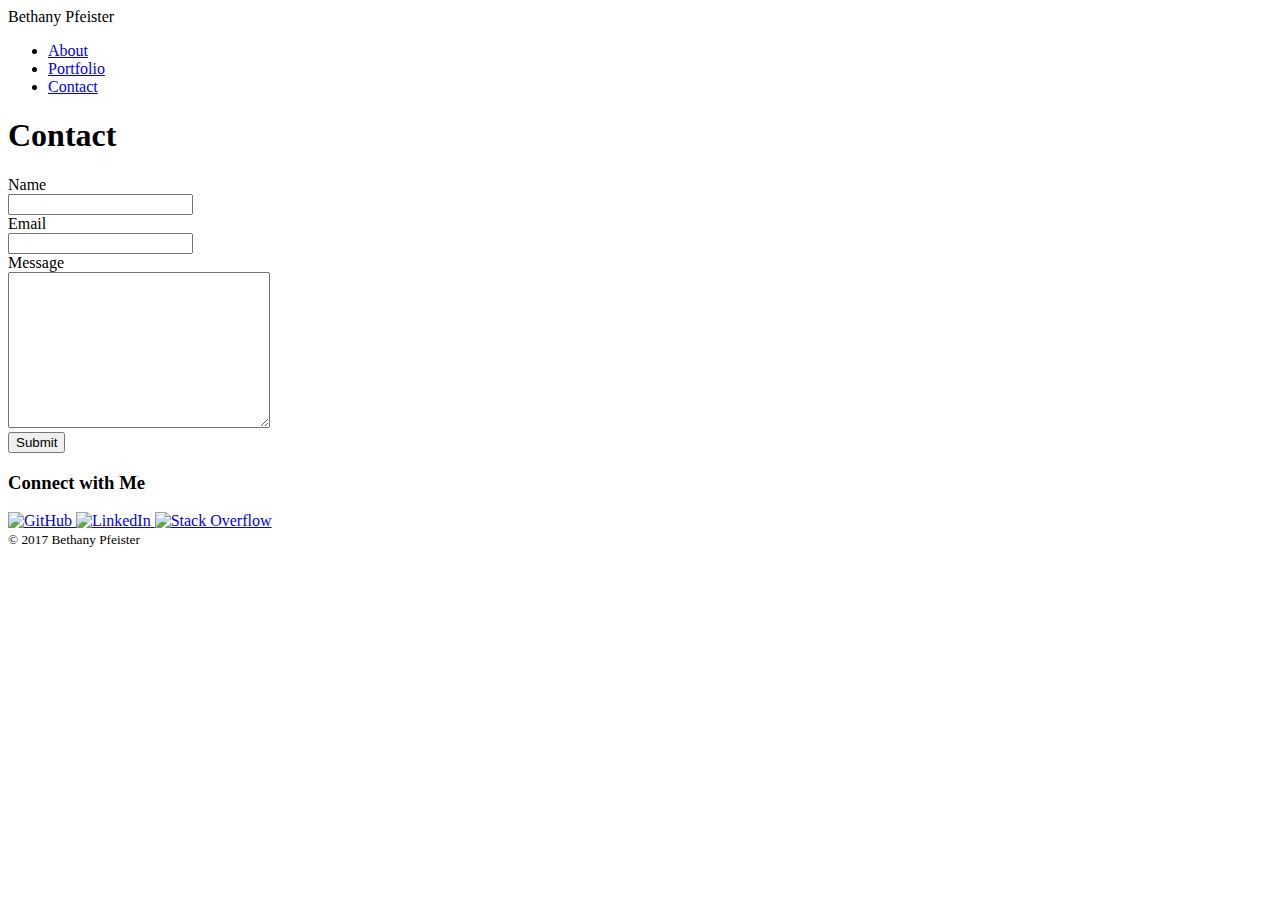
==== contact.html @ 4b335e04 "contact.html completed; index.html and portfolio.html header and footer added" ====
<!DOCTYPE html>
<html lang="en-us">

<head>
	<meta charset="utf-8">
	<title>Contact Page</title>
	<link rel="stylesheet" type="text/css" href="assets/css/style.css">
</head>

<body>

	<!-- Header and Navigation at top of page-->
	<header> 
		<div> Bethany Pfeister
		</div>
		<nav>
			<ul>
				<li>
					<a href="index.html">About
					</a>
				</li>
				<li>
					<a href="portfolio.html">Portfolio
					</a>
				</li>
				<li>
					<a href="contact.html">Contact
					</a>
				</li>
			</ul>
		</nav>
	</header>

	<!-- Body of Page -->
	<div>
		<!--Contact Section-->
		<section>
			<h1>Contact</h1>
			<form action="mailto:bethanypfeister@gmail.com" method="post" enctype="text/plain">
				Name<br>
				<input type="text" name="name">
				<br>
				Email<br>
				<input type="email" name="email">
				<br>
				Message<br>
				<textarea name="message" rows="10" cols="30">
				</textarea>
				<br>
				<input type="submit" value="Submit">
			</form>
		</section>
		<!--Connect Links-->
		<aside>
			<h3>Connect with Me</h3>
			<!--GitHub account-->
			<a href="https://github.com/HelloBetafish" target="_blank">
				<img src="*" alt="GitHub">
			</a>
			<!--Linked in account-->
			<a href="https://www.linkedin.com/in/bethany-pfeister-2b8973a5/" target="_blank">
				<img src="*" alt="LinkedIn">
			</a>
			<!--Stack Overflow account-->
			<a href="https://stackoverflow.com/users/8095739/betafish?tab=profile" target="_blank">
				<img src="*" alt="Stack Overflow">
			</a>
		</aside>
	</div>

	<!--Footer with copyright-->
	<footer>
  		<small>&copy; 2017 Bethany Pfeister</small>
	</footer>

</body>
</html>
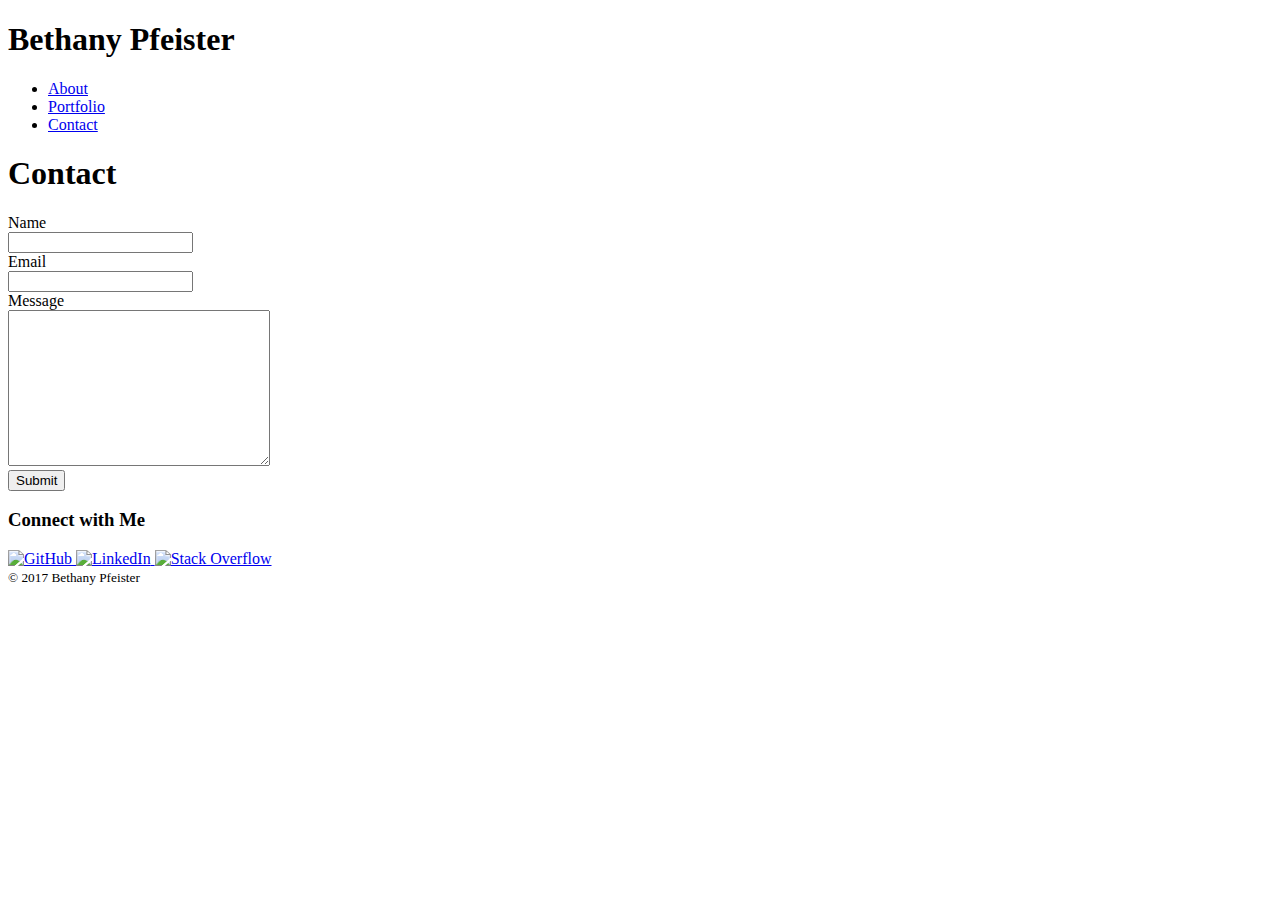
==== commit 33f64058: "html all 3 files basic done" ====
--- a/contact.html
+++ b/contact.html
@@ -11,7 +11,9 @@
 
 	<!-- Header and Navigation at top of page-->
 	<header> 
-		<div> Bethany Pfeister
+		<div> 
+			<h1>Bethany Pfeister
+			</h1>
 		</div>
 		<nav>
 			<ul>
@@ -50,6 +52,7 @@
 				<input type="submit" value="Submit">
 			</form>
 		</section>
+		
 		<!--Connect Links-->
 		<aside>
 			<h3>Connect with Me</h3>
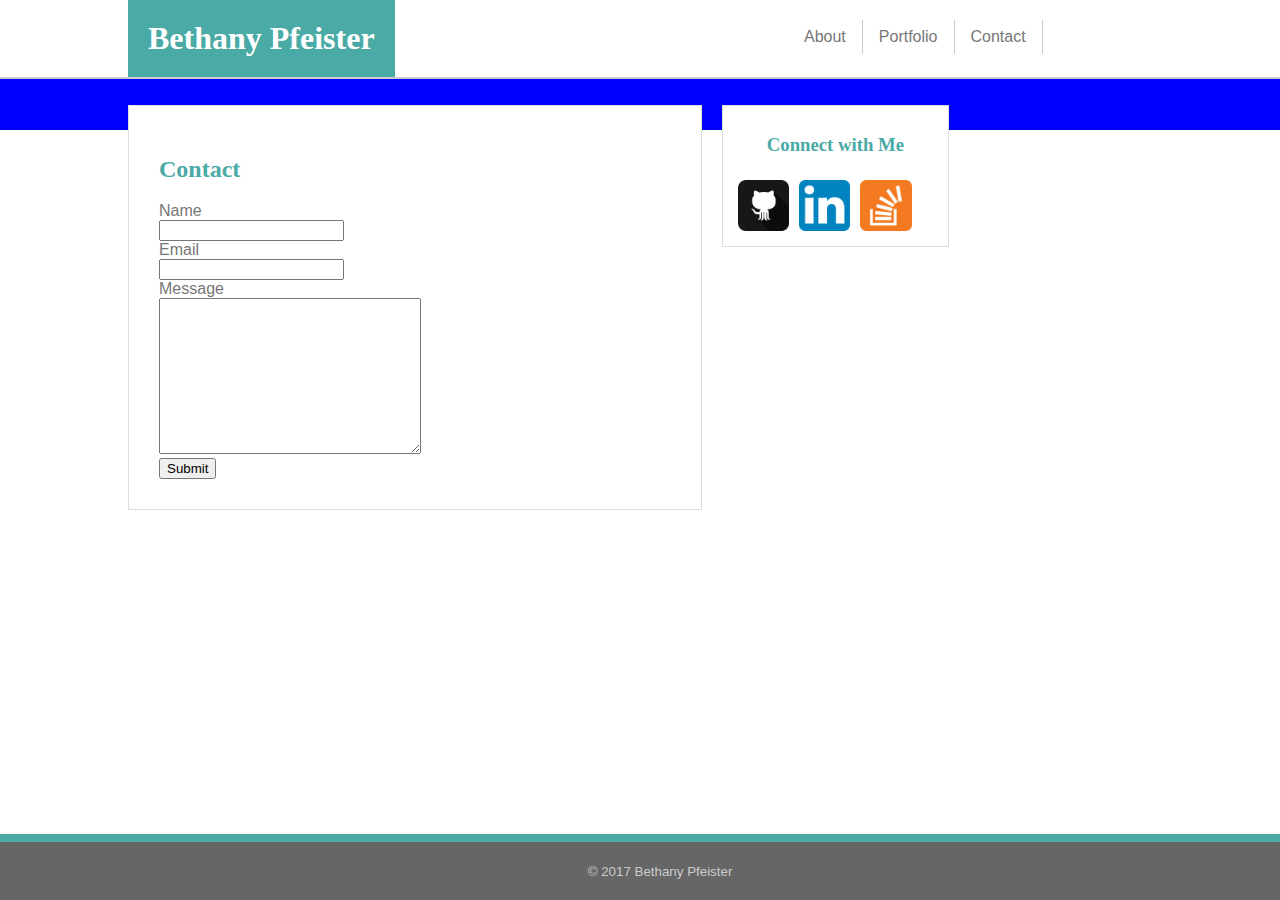
==== commit 5d540a7e: "css file header and started sections" ====
--- a/contact.html
+++ b/contact.html
@@ -11,33 +11,21 @@
 
 	<!-- Header and Navigation at top of page-->
 	<header> 
-		<div> 
-			<h1>Bethany Pfeister
-			</h1>
-		</div>
+		<h1>Bethany Pfeister</h1>
 		<nav>
 			<ul>
-				<li>
-					<a href="index.html">About
-					</a>
-				</li>
-				<li>
-					<a href="portfolio.html">Portfolio
-					</a>
-				</li>
-				<li>
-					<a href="contact.html">Contact
-					</a>
-				</li>
+				<li><a href="index.html">About</a></li>
+				<li><a href="portfolio.html">Portfolio</a></li>
+				<li><a href="contact.html">Contact</a></li>
 			</ul>
 		</nav>
 	</header>
 
 	<!-- Body of Page -->
-	<div>
+	<div class="clearfix main">
 		<!--Contact Section-->
 		<section>
-			<h1>Contact</h1>
+			<h2>Contact</h2>
 			<form action="mailto:bethanypfeister@gmail.com" method="post" enctype="text/plain">
 				Name<br>
 				<input type="text" name="name">
@@ -52,27 +40,27 @@
 				<input type="submit" value="Submit">
 			</form>
 		</section>
-		
+
 		<!--Connect Links-->
 		<aside>
 			<h3>Connect with Me</h3>
 			<!--GitHub account-->
 			<a href="https://github.com/HelloBetafish" target="_blank">
-				<img src="*" alt="GitHub">
+				<img src="assets/images/if_github2_252065.png" alt="GitHub">
 			</a>
 			<!--Linked in account-->
 			<a href="https://www.linkedin.com/in/bethany-pfeister-2b8973a5/" target="_blank">
-				<img src="*" alt="LinkedIn">
+				<img src="assets/images/if_linkedin_386655.png" alt="LinkedIn">
 			</a>
 			<!--Stack Overflow account-->
 			<a href="https://stackoverflow.com/users/8095739/betafish?tab=profile" target="_blank">
-				<img src="*" alt="Stack Overflow">
+				<img src="assets/images/if_overflow_386674.png" alt="Stack Overflow">
 			</a>
 		</aside>
 	</div>
 
 	<!--Footer with copyright-->
-	<footer>
+	<footer class="clearfix">
   		<small>&copy; 2017 Bethany Pfeister</small>
 	</footer>
 
--- a/assets/css/style.css
+++ b/assets/css/style.css
@@ -0,0 +1,94 @@
+h1{
+	background-color:#4aaaa5;
+	color:white;
+	float:left;
+	margin: 0px 0px 0px 10%;
+	padding:20px;
+	font-family:'Georgia', Times, "Times New Roman", serif;
+}
+
+h2, h3{
+	color:#4aaaa5;
+	font-family:'Georgia', Times, "Times New Roman", serif;
+}
+
+body{
+	color:#777777;
+	margin:0;
+	padding:0;
+	font-family: 'Arial', 'Helvetica Neue', Helvetica, sans-serif;
+}
+header{
+	background-color:#ffffff;
+	border-bottom: 2px solid #cccccc;
+	margin:0;
+	padding:0;
+	overflow:auto;
+}
+
+nav ul{
+	list-style-type: none;
+	margin:0;
+	padding:20px;
+	margin: 0px 10% 0px 60%;
+}
+li{
+	float:left;
+}
+li a {
+	display: block;
+	padding: 8px 16px;
+	border-right: 1px solid #cccccc;
+}
+
+a{
+	text-decoration:none;
+	color:#777777
+}
+
+.clearfix{
+	clear:both;
+}
+
+.main{
+	padding:2% 10%;
+	background-color:blue;
+
+}
+
+footer{
+	position:fixed;
+	bottom:0;
+	width:100%;
+	background-color:#666666;
+	color:#cccccc;
+	text-align:center;
+	padding:20px;
+	border-top: 8px solid #4aaaa5;
+}
+
+section{
+	float:left;
+	background-color:#ffffff;
+	margin:0;
+	padding:30px;
+	width:50%;
+	border: 1px solid #dddddd;
+}
+aside{
+	float:left;
+	background-color:#ffffff;
+	margin:0 20px;
+	padding:10px;
+	width: 20%;
+	border: 1px solid #dddddd;
+	text-align:center;
+}
+
+aside img{
+	float:left;
+	height:25%;
+	width:25%;
+	margin: 5px;
+	text-align:justify;
+}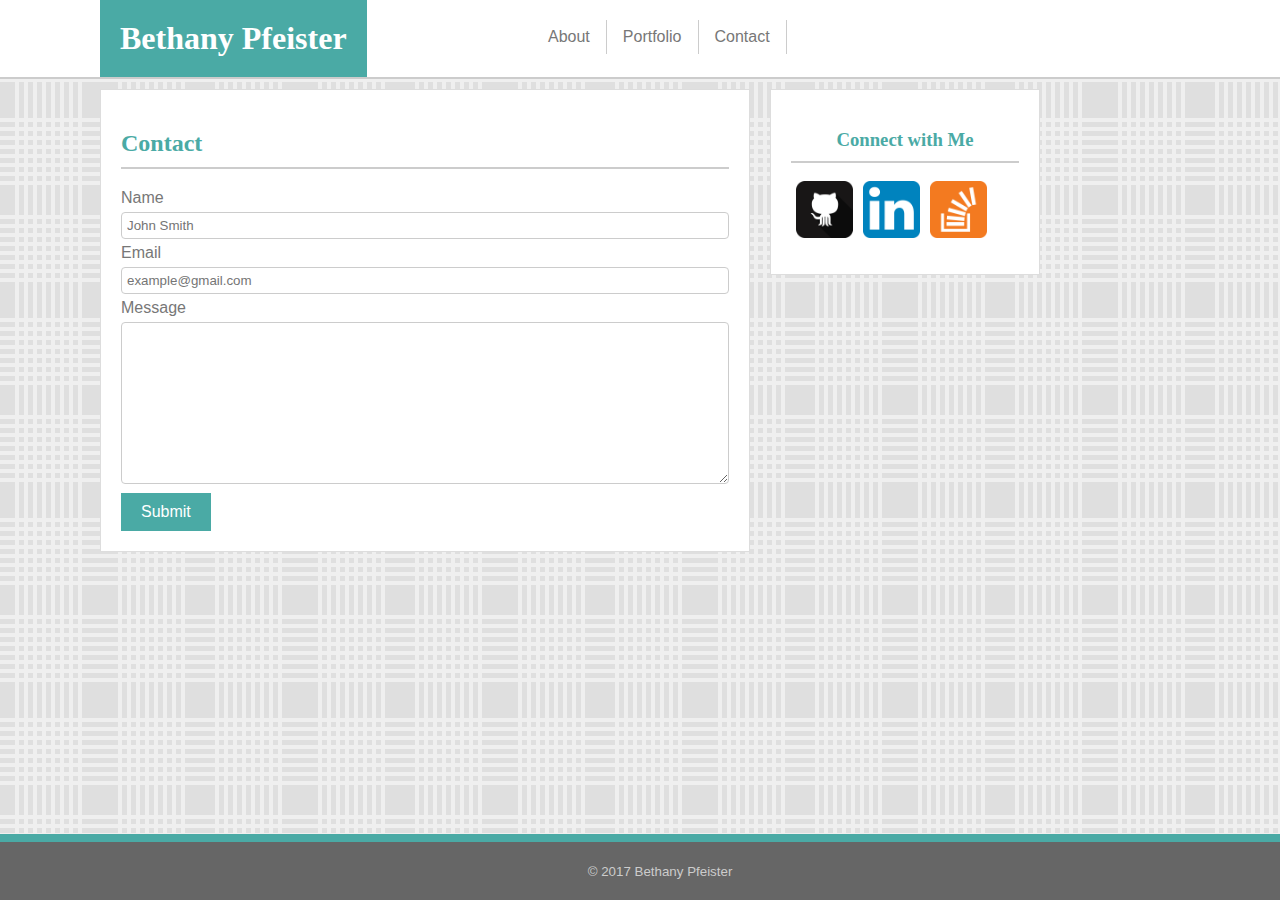
==== commit 8beb55f8: "Basic Portfolio complete" ====
--- a/contact.html
+++ b/contact.html
@@ -5,13 +5,15 @@
 	<meta charset="utf-8">
 	<title>Contact Page</title>
 	<link rel="stylesheet" type="text/css" href="assets/css/style.css">
+	<!--favicon from https://www.freefavicon.com/-->
+	<link rel="shortcut icon" href="assets/images/favicon.ico" type="image/x-icon">
 </head>
 
 <body>
 
 	<!-- Header and Navigation at top of page-->
 	<header> 
-		<h1>Bethany Pfeister</h1>
+		<a href="index.html"><h1>Bethany Pfeister</h1></a>
 		<nav>
 			<ul>
 				<li><a href="index.html">About</a></li>
@@ -28,34 +30,37 @@
 			<h2>Contact</h2>
 			<form action="mailto:bethanypfeister@gmail.com" method="post" enctype="text/plain">
 				Name<br>
-				<input type="text" name="name">
+				<input type="text" name="name" placeholder="John Smith">
 				<br>
 				Email<br>
-				<input type="email" name="email">
+				<input type="email" name="email" placeholder="example@gmail.com">
 				<br>
 				Message<br>
 				<textarea name="message" rows="10" cols="30">
 				</textarea>
 				<br>
-				<input type="submit" value="Submit">
+				<input type="submit" value="Submit" class="formbutton">
 			</form>
 		</section>
 
 		<!--Connect Links-->
 		<aside>
 			<h3>Connect with Me</h3>
+			<!--Icons from www.iconfinder.com-->
 			<!--GitHub account-->
-			<a href="https://github.com/HelloBetafish" target="_blank">
-				<img src="assets/images/if_github2_252065.png" alt="GitHub">
-			</a>
+			<ul>
+				<li><a href="https://github.com/HelloBetafish" target="_blank">
+				<img src="assets/images/if_github2_252065.png" alt="GitHub"></a>
+				</li>
 			<!--Linked in account-->
-			<a href="https://www.linkedin.com/in/bethany-pfeister-2b8973a5/" target="_blank">
-				<img src="assets/images/if_linkedin_386655.png" alt="LinkedIn">
-			</a>
+				<li><a href="https://www.linkedin.com/in/bethany-pfeister-2b8973a5/" target="_blank">
+				<img src="assets/images/if_linkedin_386655.png" alt="LinkedIn"></a>
+				</li>
 			<!--Stack Overflow account-->
-			<a href="https://stackoverflow.com/users/8095739/betafish?tab=profile" target="_blank">
-				<img src="assets/images/if_overflow_386674.png" alt="Stack Overflow">
-			</a>
+				<li><a href="https://stackoverflow.com/users/8095739/betafish?tab=profile" target="_blank">
+				<img src="assets/images/if_overflow_386674.png" alt="Stack Overflow"></a>
+				</li>
+			</ul>
 		</aside>
 	</div>
 
--- a/assets/css/style.css
+++ b/assets/css/style.css
@@ -2,14 +2,25 @@
 	background-color:#4aaaa5;
 	color:white;
 	float:left;
-	margin: 0px 0px 0px 10%;
+	margin: 0px 0px 0px 100px;
 	padding:20px;
 	font-family:'Georgia', Times, "Times New Roman", serif;
+	display:block;
+}
+
+h1:hover {
+    background-color: #008B8B;
 }
 
 h2, h3{
 	color:#4aaaa5;
 	font-family:'Georgia', Times, "Times New Roman", serif;
+	border-bottom: 2px solid #cccccc;
+	padding:0 0 10px 0;
+}
+
+p{
+	text-indent:20px;
 }
 
 body{
@@ -17,7 +28,10 @@
 	margin:0;
 	padding:0;
 	font-family: 'Arial', 'Helvetica Neue', Helvetica, sans-serif;
+	/* Background pattern from Subtle Patterns */
+	background-image:url("../images/cloth/cloth.png");
 }
+
 header{
 	background-color:#ffffff;
 	border-bottom: 2px solid #cccccc;
@@ -30,31 +44,23 @@
 	list-style-type: none;
 	margin:0;
 	padding:20px;
-	margin: 0px 10% 0px 60%;
+	margin: 0px 10% 0px 40%;
 }
-li{
+
+nav a{
 	float:left;
-}
-li a {
+	text-decoration:none;
+	color:#777777;
 	display: block;
 	padding: 8px 16px;
 	border-right: 1px solid #cccccc;
 }
 
-a{
-	text-decoration:none;
-	color:#777777
+nav a:hover{
+	color:#2F4F4F;
+	font-weight:bold;
 }
 
-.clearfix{
-	clear:both;
-}
-
-.main{
-	padding:2% 10%;
-	background-color:blue;
-
-}
 
 footer{
 	position:fixed;
@@ -71,24 +77,114 @@
 	float:left;
 	background-color:#ffffff;
 	margin:0;
-	padding:30px;
-	width:50%;
+	padding: 20px;
+	width:608px;
 	border: 1px solid #dddddd;
 }
+
 aside{
 	float:left;
 	background-color:#ffffff;
 	margin:0 20px;
-	padding:10px;
-	width: 20%;
+	padding:20px;
+	width: 228px;
 	border: 1px solid #dddddd;
-	text-align:center;
+	text-align: center;
+
 }
 
 aside img{
 	float:left;
 	height:25%;
 	width:25%;
-	margin: 5px;
-	text-align:justify;
-}+	margin: 0 5px;
+}
+
+aside img:hover{
+	border:3px solid #4aaaa5;
+	border-radius: 12px;
+}
+
+aside ul{
+	list-style-type: none;
+	display:block;
+	padding:0;
+	overflow:auto;
+}
+
+input[type=text], input[type=email], 
+textarea[name=message],select{
+	width:100%;
+	margin:5px 0;
+    padding: 5px;
+    display: inline-block;
+    border: 1px solid #ccc;
+    border-radius: 4px;
+    box-sizing: border-box;
+}
+
+input[type=text]:focus, input[type=email]:focus,
+textarea[name=message]:focus {
+    background-color: #FFE4B5;
+    border: 1px solid #4aaaa5;
+}
+
+input[type=submit]:hover {
+    background-color: #008B8B;
+    font-weight:bold;
+}
+
+.main{
+	width:960px;
+	overflow:auto;
+	margin:10px 10px 10px 100px;
+}
+
+.bio_image{
+	float:left;
+	width:200px;
+	height:200px;
+	margin-right: 20px;
+	margin-bottom: 20px;
+}
+
+.formbutton{
+	background-color: #4aaaa5;
+	color:white;
+	padding: 10px 20px;
+	font-size:medium;
+	border:none;
+}
+
+.PortfolioLinkImage{
+	float:left;
+	position:relative;
+	overflow:hidden;
+	width:250px;
+	height:175px;
+	margin:20px;
+}
+
+.PortfolioLinkText{
+	position:absolute;
+	background-color:#4aaaa5;
+	color:white;
+	bottom:10px;
+	width:100%;
+	z-index:2;
+	text-align:center;
+	padding:20px 0;
+}
+
+.PortfolioLinkText:hover {
+    background-color: #008B8B;
+    font-weight:bold;
+}
+
+.clearleft{
+	clear:left;
+}
+
+.clearfix{
+	clear:both;
+}
